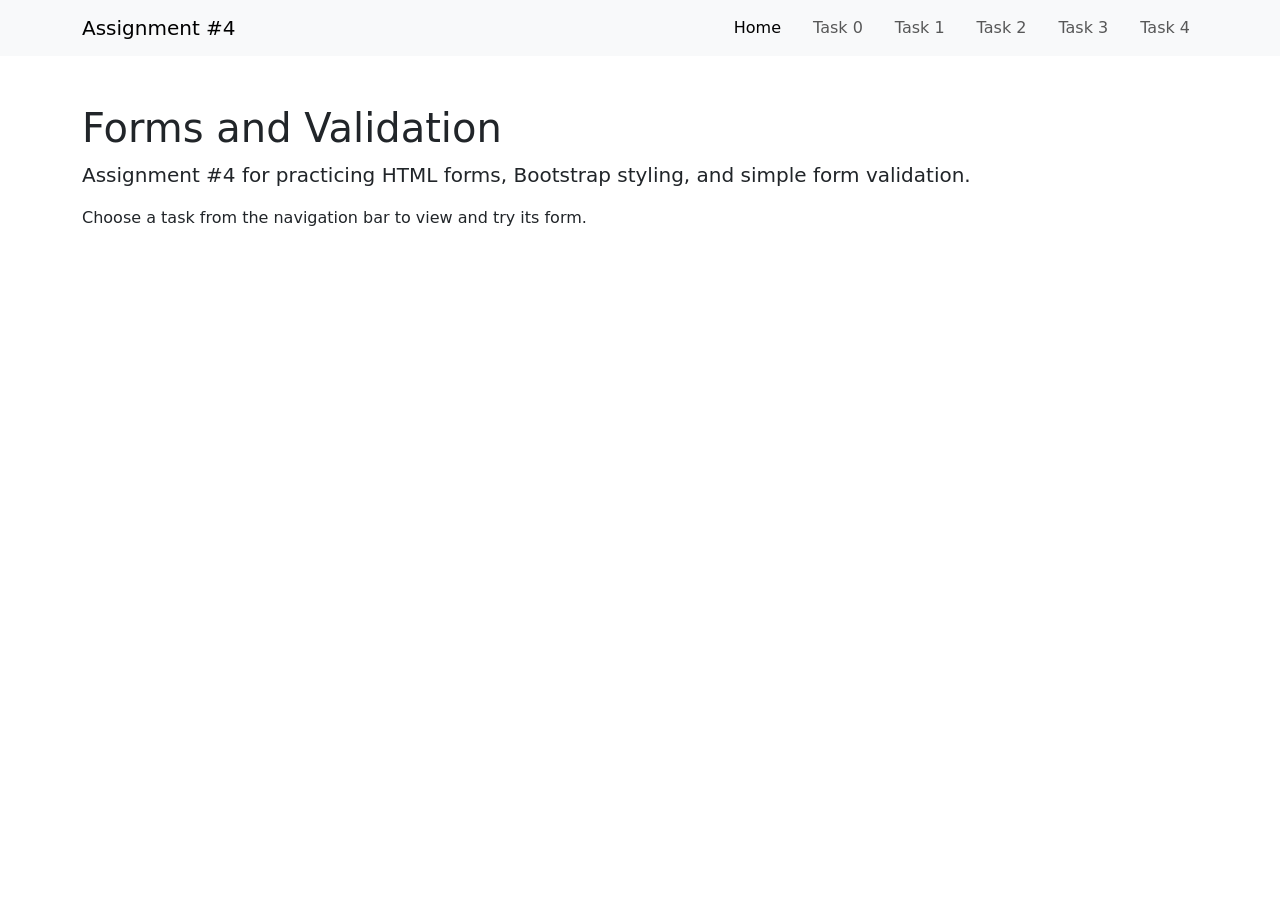
==== index.html @ b2a23701 "First commit" ====
<!doctype html>
<html lang="en">
<head>
  <meta charset="utf-8">
  <meta name="viewport" content="width=device-width, initial-scale=1">
  <title>Assignment #4: Forms and Validation</title>
  <link href="https://cdn.jsdelivr.net/npm/bootstrap@5.3.3/dist/css/bootstrap.min.css" rel="stylesheet">
  <link href="style.css" rel="stylesheet">
</head>
<body>
  <nav class="navbar navbar-expand-lg navbar-light bg-light">
    <div class="container">
      <a class="navbar-brand" href="index.html">Assignment #4</a>
      <div class="navbar-nav flex-row flex-wrap gap-3">
        <a class="nav-link active" aria-current="page" href="index.html">Home</a>
        <a class="nav-link" href="task0.html">Task 0</a>
        <a class="nav-link" href="task1.html">Task 1</a>
        <a class="nav-link" href="task2.html">Task 2</a>
        <a class="nav-link" href="task3.html">Task 3</a>
        <a class="nav-link" href="task4.html">Task 4</a>
      </div>
    </div>
  </nav>

  <main class="container py-5">
    <h1>Forms and Validation</h1>
    <p class="lead">Assignment #4 for practicing HTML forms, Bootstrap styling, and simple form validation.</p>
    <p>Choose a task from the navigation bar to view and try its form.</p>
  </main>
</body>
</html>
---- style.css ----
body {
  background-color: #fff;
}

main {
  max-width: 900px;
}
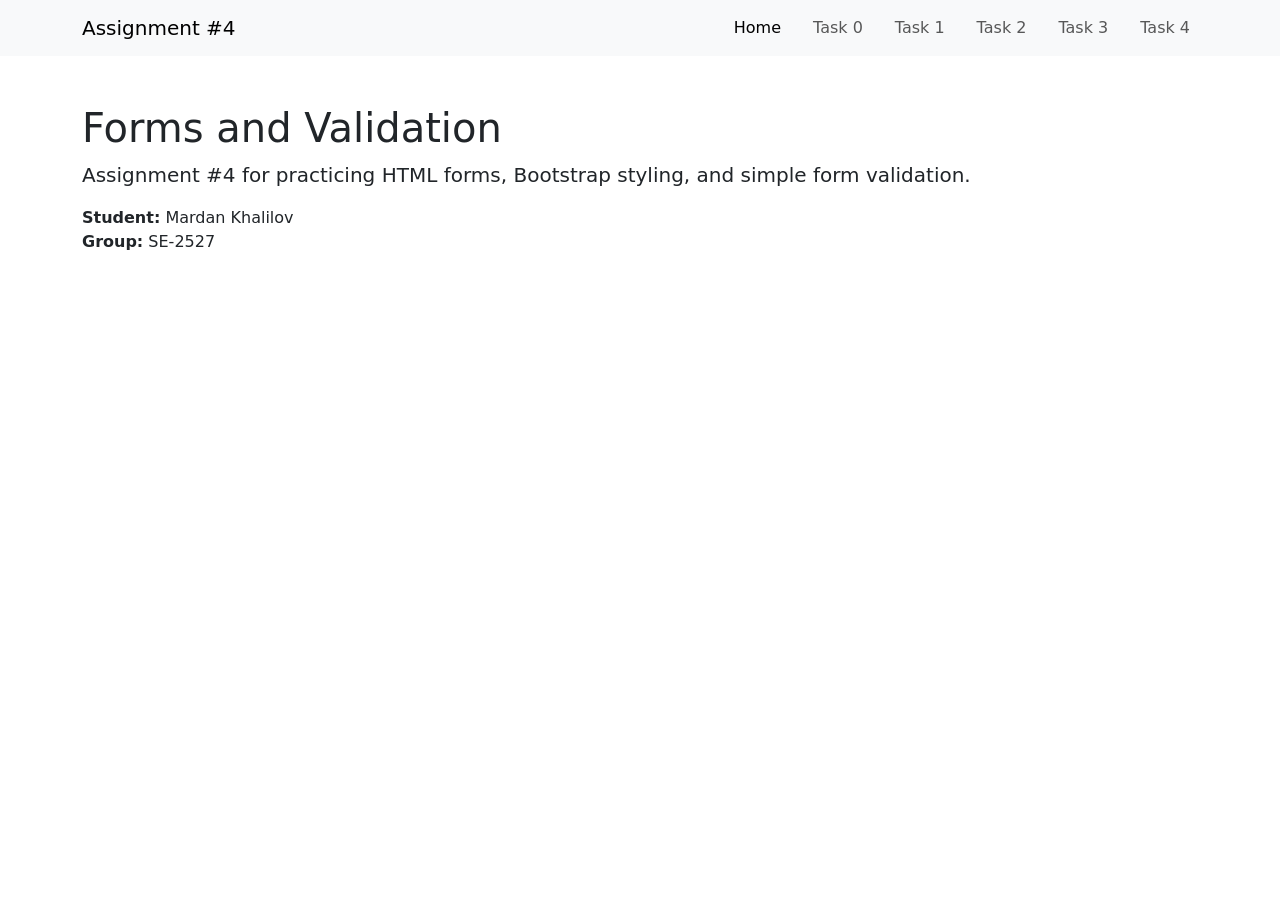
==== commit d3f55ed6: "Mardan11" ====
--- a/index.html
+++ b/index.html
@@ -25,7 +25,7 @@
   <main class="container py-5">
     <h1>Forms and Validation</h1>
     <p class="lead">Assignment #4 for practicing HTML forms, Bootstrap styling, and simple form validation.</p>
-    <p>Choose a task from the navigation bar to view and try its form.</p>
+    <p><strong>Student:</strong> Mardan Khalilov<br><strong>Group:</strong> SE-2527</p>
   </main>
 </body>
 </html>
--- a/style.css
+++ b/style.css
@@ -5,3 +5,30 @@
 main {
   max-width: 900px;
 }
+
+.interactive-validation :is(.form-control, .form-select, input[type="radio"]):user-invalid {
+  border-color: var(--bs-form-invalid-border-color);
+}
+
+.interactive-validation :is(.form-control, .form-select, input[type="radio"]):user-valid {
+  border-color: var(--bs-form-valid-border-color);
+}
+
+.interactive-validation :is(.form-control, .form-select, input[type="radio"]):user-invalid:focus {
+  box-shadow: 0 0 0 0.25rem rgba(var(--bs-danger-rgb), 0.25);
+}
+
+.interactive-validation :is(.form-control, .form-select, input[type="radio"]):user-valid:focus {
+  box-shadow: 0 0 0 0.25rem rgba(var(--bs-success-rgb), 0.25);
+}
+
+.interactive-validation input[type="radio"]:user-valid:checked {
+  background-color: var(--bs-form-valid-border-color);
+}
+
+.interactive-validation :is(.form-control, .form-select):user-invalid ~ .invalid-feedback,
+.interactive-validation :is(.form-control, .form-select):user-valid ~ .valid-feedback,
+.interactive-validation .gender-group:has(input:user-invalid) > .invalid-feedback,
+.interactive-validation .gender-group:has(input:user-valid:checked) > .valid-feedback {
+  display: block;
+}
